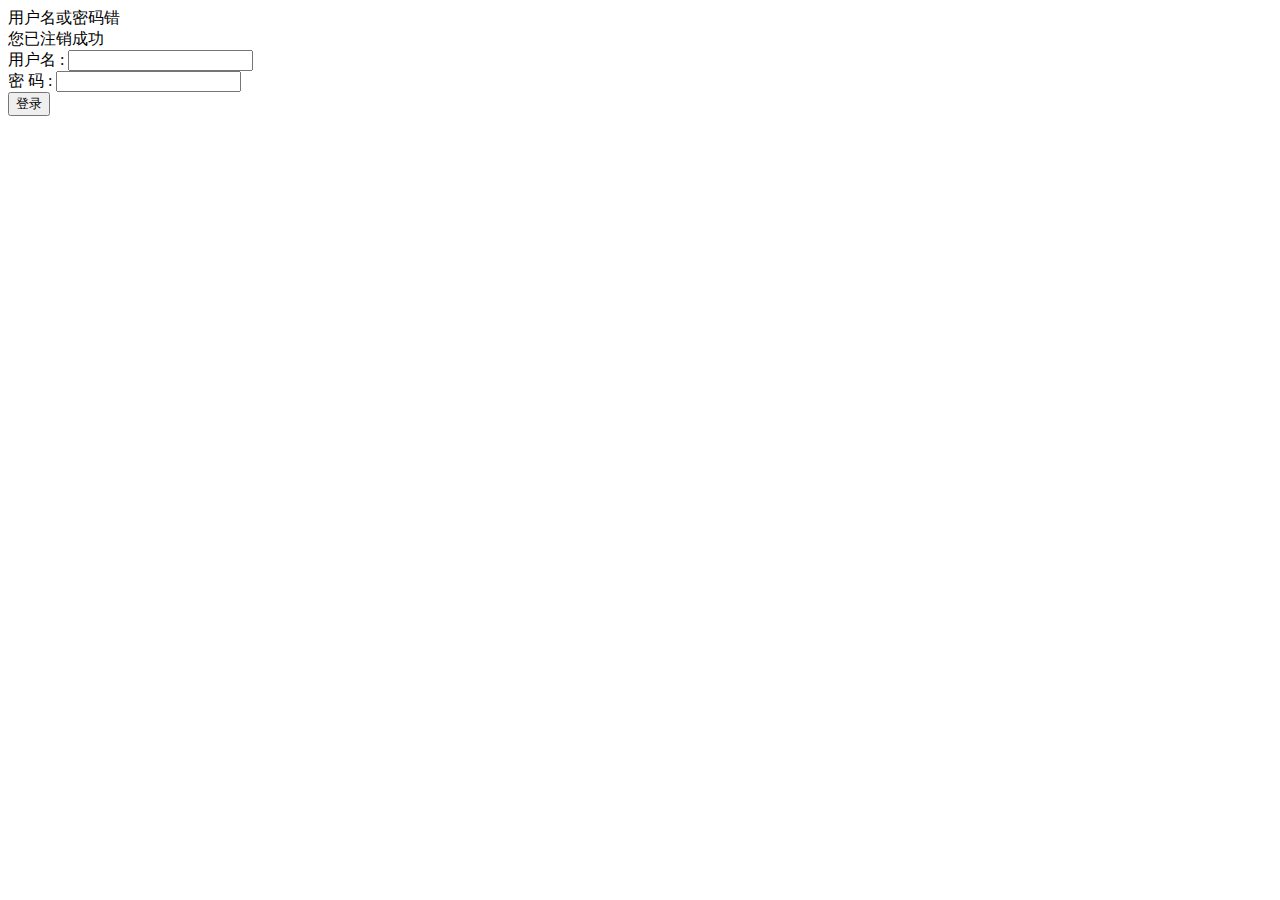
==== src/main/resources/templates/login.html @ a8f7b75b "first commit" ====
<!DOCTYPE html>
<html xmlns="http://www.w3.org/1999/xhtml"
      xmlns:th="http://www.thymeleaf.org"
      xmlns:sec="http://www.thymeleaf.org/thymeleaf-extras-springsecurity3">
<head>
    <title>Hello Spring Security!</title>
    <meta charset="utf-8" />
    <link rel="stylesheet" href="/css/main.css" th:href="@{/css/main.css}" />
</head>
<body>
<div th:if="${param.error}">
    用户名或密码错
</div>
<div th:if="${param.logout}">
    您已注销成功
</div>
<form th:action="@{/login}" method="post">
    <div><label> 用户名 : <input type="text" name="username"/> </label></div>
    <div><label> 密  码 : <input type="password" name="password"/> </label></div>
    <div><input type="submit" value="登录"/></div>
</form>
</body>
</html>
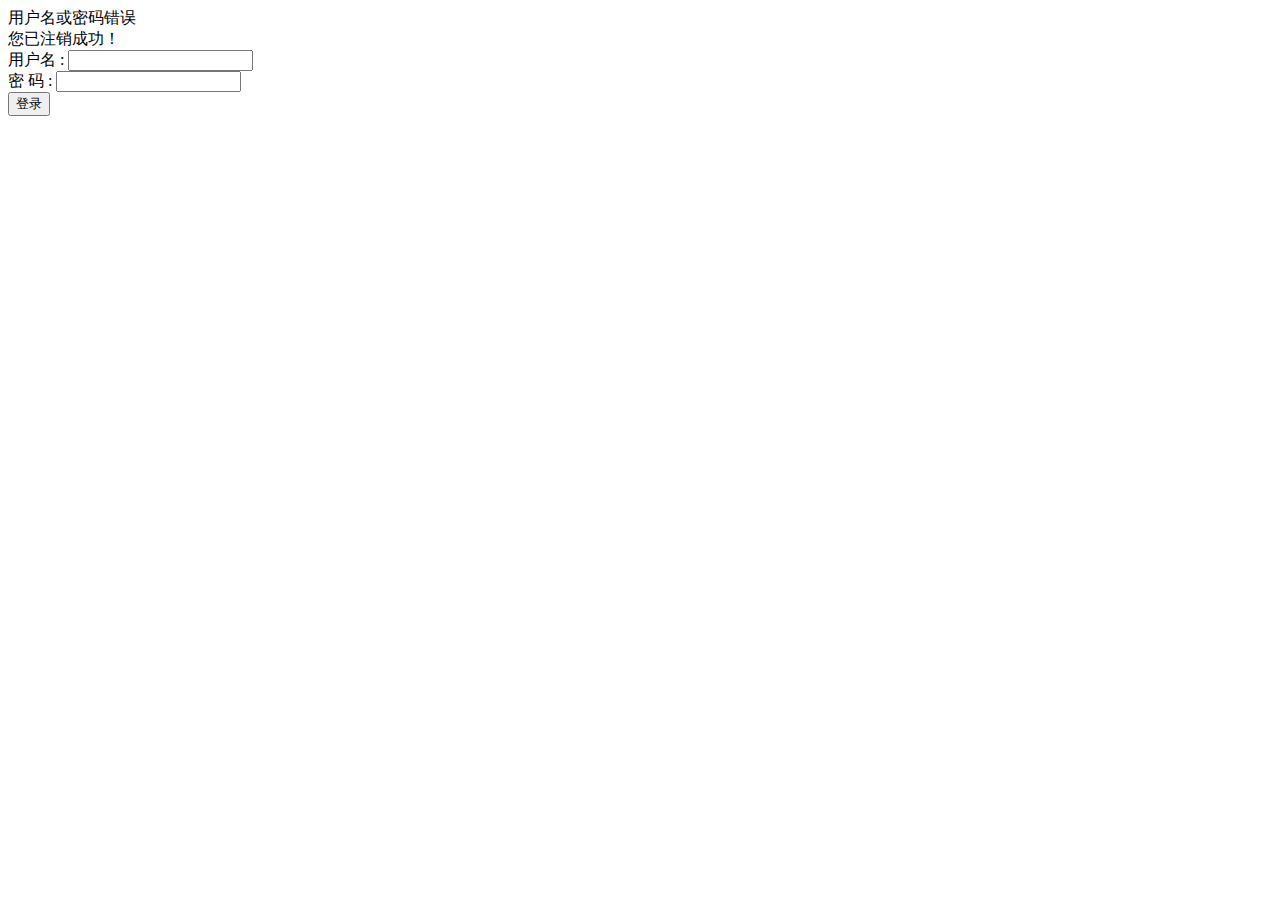
==== commit 1d30568d: "first commit" ====
--- a/src/main/resources/templates/login.html
+++ b/src/main/resources/templates/login.html
@@ -9,10 +9,10 @@
 </head>
 <body>
 <div th:if="${param.error}">
-    用户名或密码错
+    用户名或密码错误
 </div>
 <div th:if="${param.logout}">
-    您已注销成功
+    您已注销成功！
 </div>
 <form th:action="@{/login}" method="post">
     <div><label> 用户名 : <input type="text" name="username"/> </label></div>
